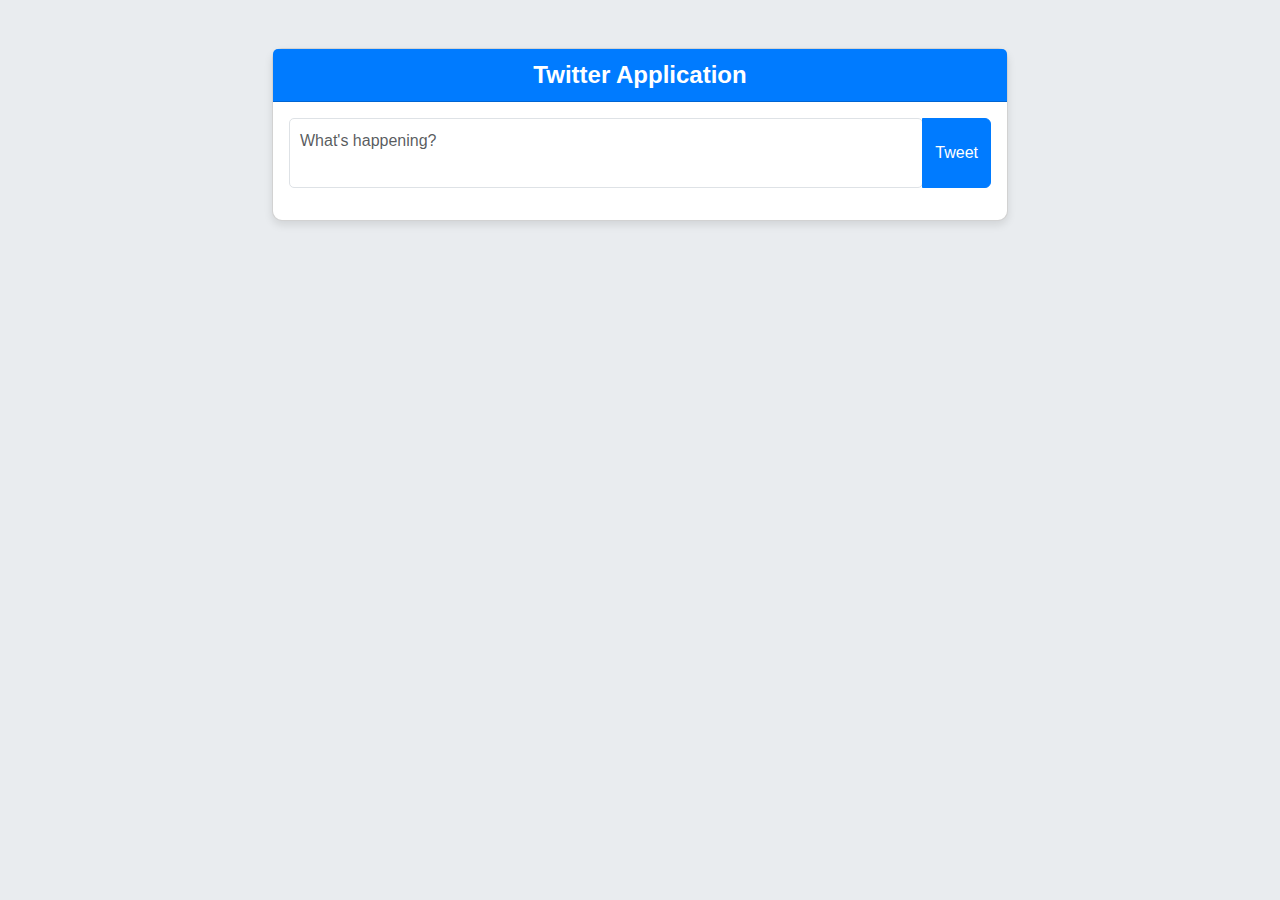
==== assignment2/assign2.html @ 350e9a3f "edit" ====
<!DOCTYPE html>
<head>
    <meta charset="UTF-8" />
    <meta name="viewport" content="width=device-width, initial-scale=1.0" />
    <title>Twitter Application</title>
    <link href="https://cdn.jsdelivr.net/npm/bootstrap@5.3.3/dist/css/bootstrap.min.css" rel="stylesheet">
    <script src="https://cdn.jsdelivr.net/npm/bootstrap@5.3.3/dist/js/bootstrap.min.js"></script>
    <style>
        body {
            background-color: #e9ecef;
            font-family: 'Segoe UI', Tahoma, Geneva, Verdana, sans-serif;
        }
        .card {
            border-radius: 10px;
            box-shadow: 0 4px 8px rgba(0, 0, 0, 0.1);
        }
        .card-header {
            background-color: #007bff;
            color: #fff;
            border-top-left-radius: 10px;
            border-top-right-radius: 10px;
            font-weight: bold;
            font-size: 1.5rem;
        }
        .btn-primary {
            background-color: #007bff;
            border-color: #007bff;
        }
        .btn-primary:hover {
            background-color: #0056b3;
            border-color: #0056b3;
        }
        .btn-danger {
            background-color: #dc3545;
            border-color: #dc3545;
        }
        .btn-danger:hover {
            background-color: #c82333;
            border-color: #bd2130;
        }
        .list-group-item {
            border: none;
            background-color: #f8f9fa;
            border-radius: 10px;
            margin-bottom: 10px;
            box-shadow: 0 2px 4px rgba(0, 0, 0, 0.1);
        }
        #new-tweet-input {
            border-radius: 5px;
            padding: 10px;
            height: 70px;
            resize: none;
        }
    </style>
</head>
<body>
    <div class="container mt-5">
        <div class="row justify-content-center">
            <div class="col-md-8">
                <div class="card">
                    <div class="card-header text-center">
                        Twitter Application
                    </div>
                    <div class="card-body">
                        <div class="input-group mb-3">
                            <textarea
                            class="form-control"
                            id="new-tweet-input"
                            placeholder="What's happening?"
                            ></textarea>
                            <button class="btn btn-primary" type="button" id="tweet-btn">
                                Tweet
                            </button>
                        </div>

                        <ul class="list-group" id="tweet-list">
                            <!-- Tweets will be appended here -->
                        </ul>
                    </div>
                </div>
            </div>
        </div>
    </div>
    <script src="list2.js"></script>
</body>
</html>
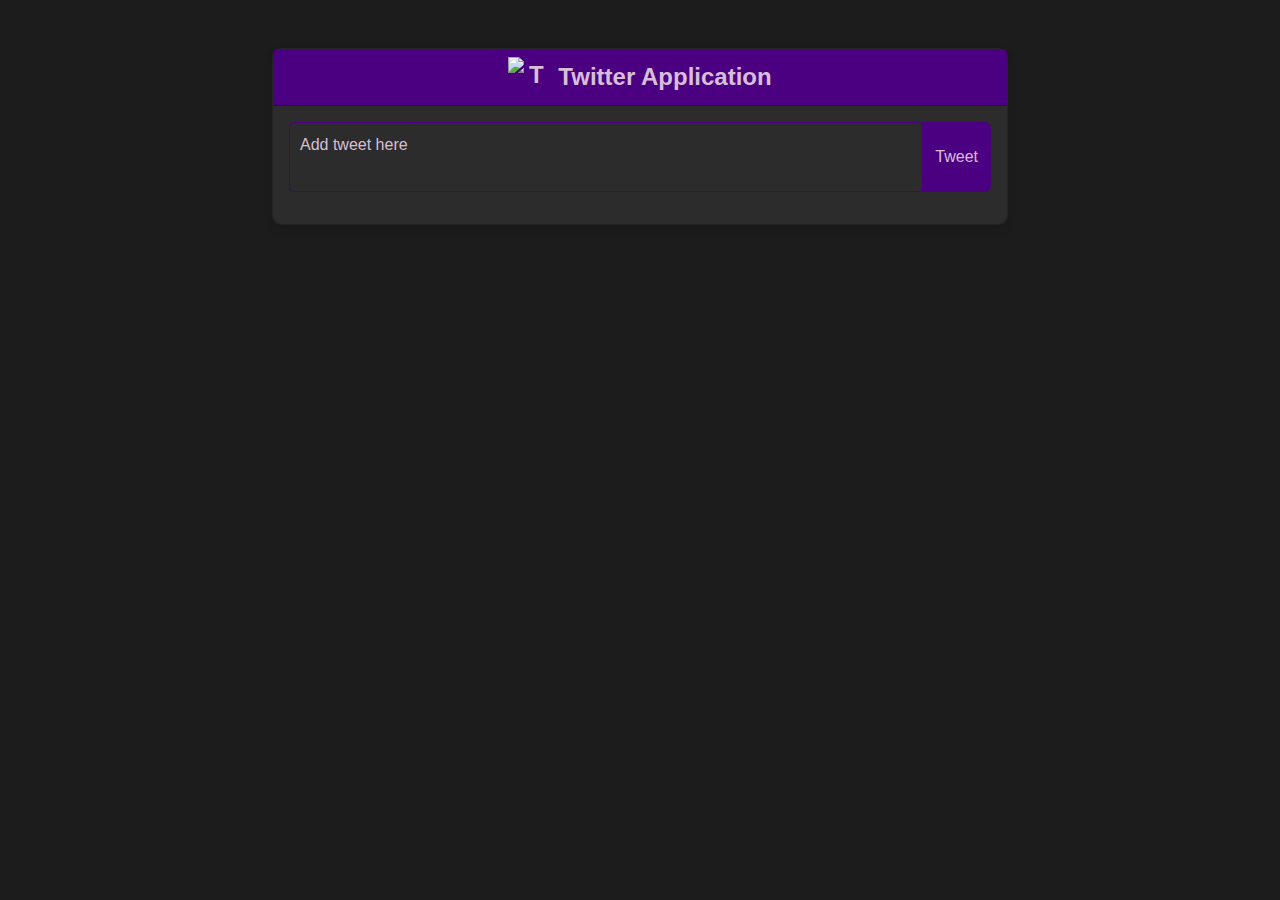
==== commit a2962c9e: "minor adjustments" ====
--- a/assignment2/assign2.html
+++ b/assignment2/assign2.html
@@ -1,4 +1,5 @@
 <!DOCTYPE html>
+
 <head>
     <meta charset="UTF-8" />
     <meta name="viewport" content="width=device-width, initial-scale=1.0" />
@@ -7,80 +8,114 @@
     <script src="https://cdn.jsdelivr.net/npm/bootstrap@5.3.3/dist/js/bootstrap.min.js"></script>
     <style>
         body {
-            background-color: #e9ecef;
+            background-color: #1C1C1C;
             font-family: 'Segoe UI', Tahoma, Geneva, Verdana, sans-serif;
+            color: #D8BFD8;
         }
+
+        #new-tweet-input::placeholder {
+            color: #D8BFD8;
+        }
+
         .card {
             border-radius: 10px;
             box-shadow: 0 4px 8px rgba(0, 0, 0, 0.1);
+            background-color: #2C2C2C;
+
+            color: #D8BFD8;
         }
+
         .card-header {
-            background-color: #007bff;
-            color: #fff;
+            background-color: #4B0082;
+
+            color: #D8BFD8;
+
             border-top-left-radius: 10px;
             border-top-right-radius: 10px;
             font-weight: bold;
             font-size: 1.5rem;
+            display: flex;
+            align-items: center;
+            justify-content: center;
         }
+
+        .card-header img {
+            width: 40px;
+            height: 40px;
+            margin-right: 10px;
+        }
+
         .btn-primary {
-            background-color: #007bff;
-            border-color: #007bff;
+            background-color: #4B0082;
+
+            border-color: #4B0082;
+            color: #D8BFD8;
         }
+
         .btn-primary:hover {
-            background-color: #0056b3;
-            border-color: #0056b3;
+            background-color: #FF1493;
+            border-color: #FF1493;
         }
+
         .btn-danger {
-            background-color: #dc3545;
-            border-color: #dc3545;
+            background-color: #800080;
+            border-color: #800080;
+            color: #D8BFD8;
         }
+
         .btn-danger:hover {
-            background-color: #c82333;
-            border-color: #bd2130;
+            background-color: #9932CC;
+            border-color: #9932CC;
         }
+
         .list-group-item {
             border: none;
-            background-color: #f8f9fa;
+            background-color: #2C2C2C;
+            color: #D8BFD8;
             border-radius: 10px;
             margin-bottom: 10px;
             box-shadow: 0 2px 4px rgba(0, 0, 0, 0.1);
         }
+
         #new-tweet-input {
             border-radius: 5px;
             padding: 10px;
             height: 70px;
             resize: none;
+            background-color: #2C2C2C;
+            color: #D8BFD8;
+            border: 1px solid #4B0082;
         }
     </style>
 </head>
+
 <body>
     <div class="container mt-5">
         <div class="row justify-content-center">
             <div class="col-md-8">
                 <div class="card">
                     <div class="card-header text-center">
+                        <img src="https://i.pinimg.com/originals/b7/69/7f/b7697f736bdb64ab7c8c5fe940d0d443.jpg"
+                            alt="Twitter Logo">
                         Twitter Application
                     </div>
                     <div class="card-body">
                         <div class="input-group mb-3">
-                            <textarea
-                            class="form-control"
-                            id="new-tweet-input"
-                            placeholder="What's happening?"
-                            ></textarea>
+                            <textarea class="form-control" id="new-tweet-input" placeholder="Add tweet here"></textarea>
                             <button class="btn btn-primary" type="button" id="tweet-btn">
                                 Tweet
                             </button>
                         </div>
 
                         <ul class="list-group" id="tweet-list">
-                            <!-- Tweets will be appended here -->
+                            <!-- Tweets will be added here! -->
                         </ul>
                     </div>
                 </div>
             </div>
         </div>
     </div>
-    <script src="list2.js"></script>
+    <script src="assign2.js"></script>
 </body>
-</html>
+
+</html>